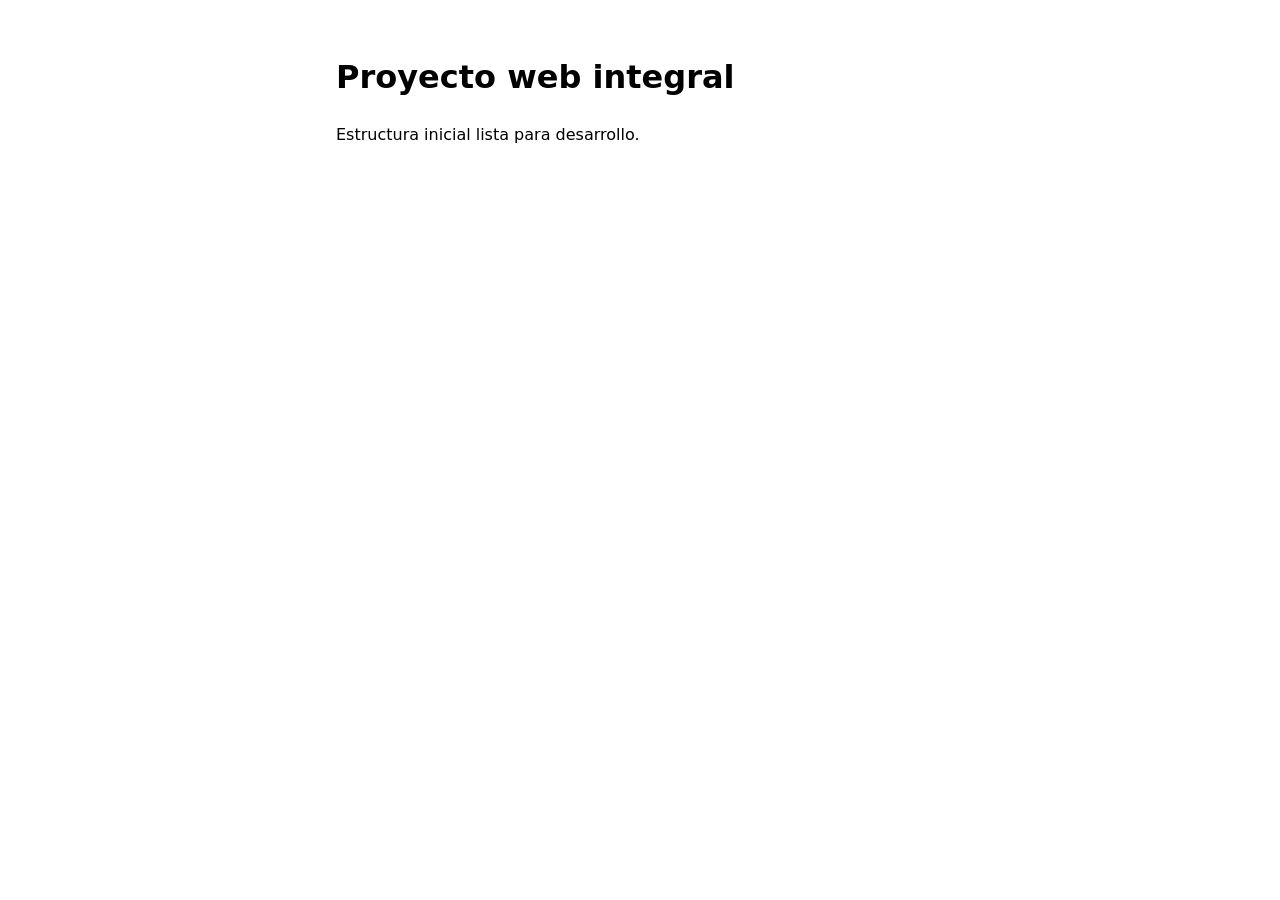
==== index.html @ 3d150ce0 "Estructura inicial del proyecto web (HTML, CSS, JS y carpetas base). Co-authored-by: Cursor <cursora" ====
<!DOCTYPE html>
<html lang="es">
<head>
  <meta charset="UTF-8">
  <meta name="viewport" content="width=device-width, initial-scale=1.0">
  <title>Proyecto web integral</title>
  <link rel="stylesheet" href="src/css/styles.css">
</head>
<body>
  <main>
    <h1>Proyecto web integral</h1>
    <p>Estructura inicial lista para desarrollo.</p>
  </main>
  <script src="src/js/main.js" type="module"></script>
</body>
</html>
---- src/css/styles.css ----
*,
*::before,
*::after {
  box-sizing: border-box;
}

body {
  margin: 0;
  min-height: 100vh;
  font-family: system-ui, sans-serif;
  line-height: 1.5;
}

main {
  max-width: 40rem;
  margin: 0 auto;
  padding: 2rem 1rem;
}
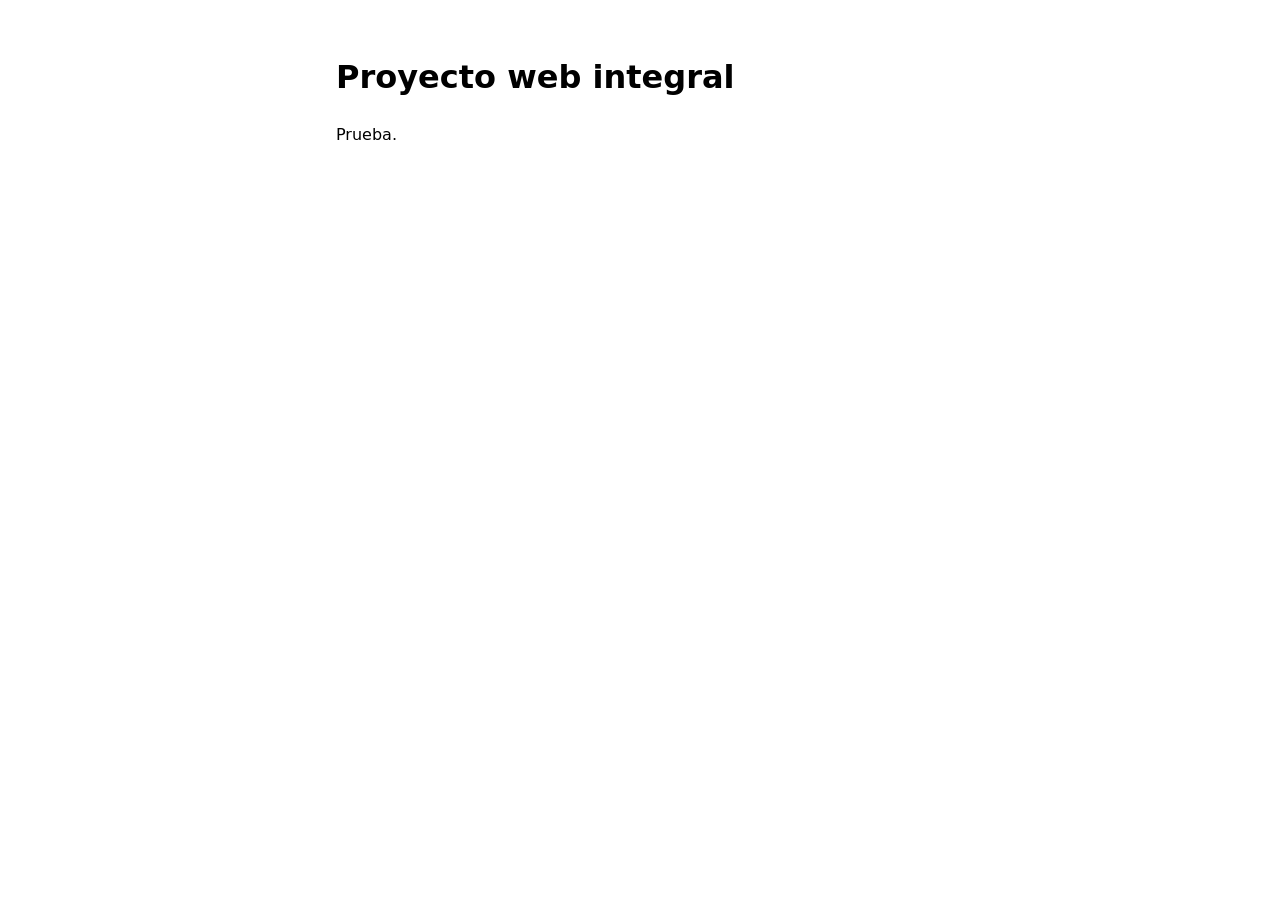
==== commit 80f1f3bd: "Cambio Prueba" ====
--- a/index.html
+++ b/index.html
@@ -9,7 +9,7 @@
 <body>
   <main>
     <h1>Proyecto web integral</h1>
-    <p>Estructura inicial lista para desarrollo.</p>
+    <p>Prueba.</p>
   </main>
   <script src="src/js/main.js" type="module"></script>
 </body>
